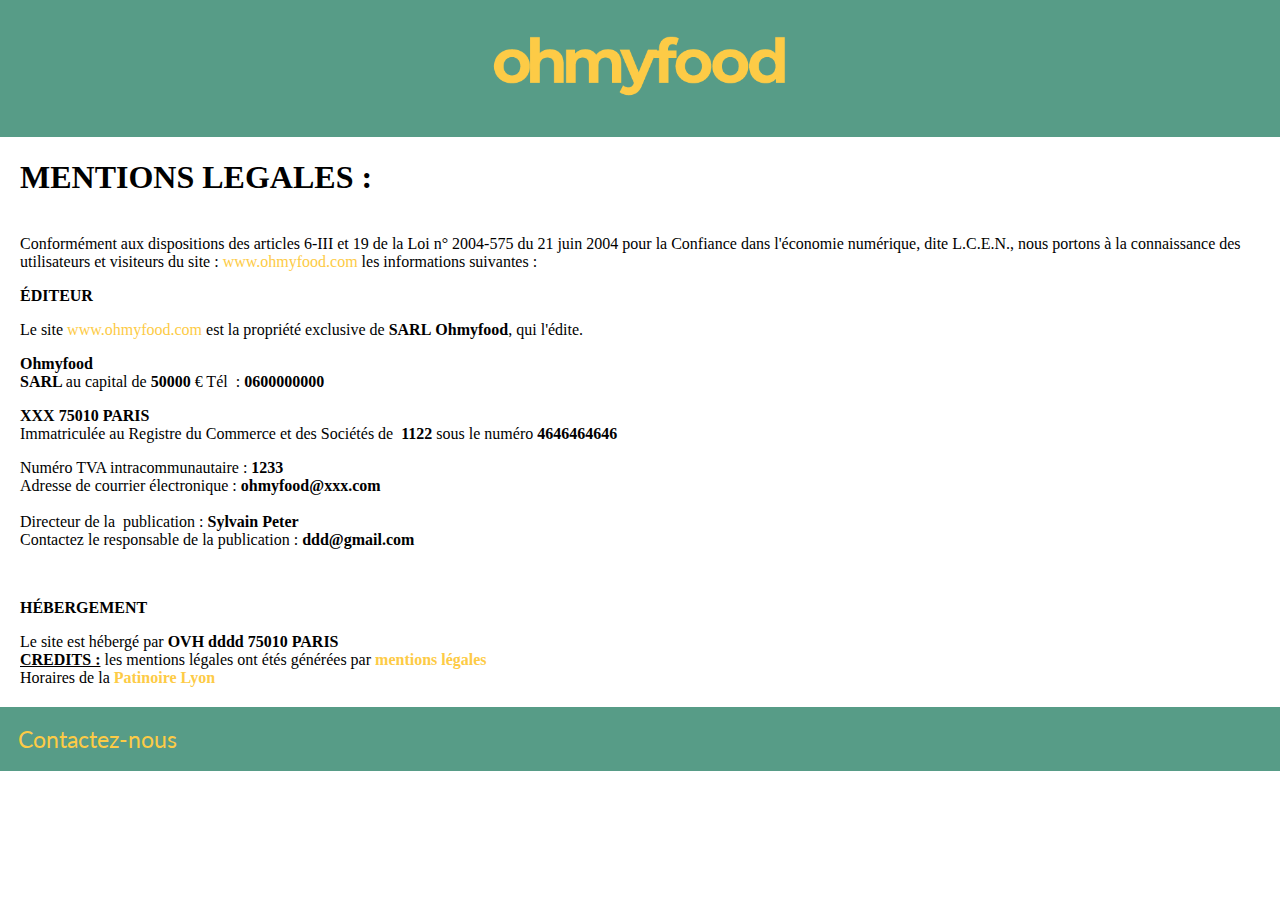
==== legal.html @ 52f1f574 "Création mentions légales + suppression des floats" ====
<!DOCTYPE html>
<html lang="fr">
	<head>
		<title>Ohmyfood - Mentions légales</title>
		<meta charset="UTF-8" />
		<meta name="viewport" content="width=device-width, initial-scale=1, shrink-to-fit=no">
		<!-- Feuille de style -->
		<link rel="stylesheet" href="css/style.css">
	</head>
	<body>
		<header>
			<h1><a href="index.html"><img id="ohmyfood-logo" src="images/logo.png" alt="ohmyfood"></a></h1>
		</header>
		<!-- Mentions légales -->
		<main>
			<div class="legal-container">
				<h1>MENTIONS LEGALES :</h1>
				<p><strong> </strong><br />
					Conformément aux dispositions des articles 6-III et 19 de la Loi n° 2004-575 du 21 juin 2004 pour la Confiance dans l'économie numérique, dite L.C.E.N., nous portons à la connaissance des utilisateurs et visiteurs du site : <a href="http://www.ohmyfood.com" target="_blank">www.ohmyfood.com</a> les informations suivantes :</p>
					<p><strong>ÉDITEUR</strong></p>
					<p>Le site <a href="http://www.ohmyfood.com" target="_blank">www.ohmyfood.com</a> est la propriété exclusive de <strong>SARL </strong><strong>Ohmyfood</strong>, qui l'édite.</p>
					<p><strong>Ohmyfood</strong><strong> </strong><br />
					<strong>SARL </strong>au capital de<strong> </strong><strong>50000 </strong>€ Tél  : <strong>0600000000</strong></p>
					<p><strong>XXX </strong><strong>75010 PARIS</strong><br />
					Immatriculée au Registre du Commerce et des Sociétés de  <strong>1122 </strong>sous le numéro<strong> </strong><strong>4646464646</strong><strong> </strong></p>
					<p>Numéro TVA intracommunautaire : <strong>1233</strong><br />
						Adresse de courrier électronique : <strong>ohmyfood@xxx.com</strong> <br />
						<br />
						Directeur de la  publication : <strong>Sylvain Peter</strong><br />
					Contactez le responsable de la publication : <strong>ddd@gmail.com</strong></p>
					<p> </p>
					<p><strong>HÉBERGEMENT</strong></p>
					<p>Le site est hébergé par <strong>OVH dddd 75010 PARIS</strong><br />
						<u><strong>CREDITS :</strong></u> les mentions légales ont étés générées par <strong><a href="https://www.generer-mentions-legales.com">mentions légales</a></strong><br />
						Horaires de la <strong><a href="http://www.patinoire.biz/p+patinoire-de-lyon---charlemagne+113.html">Patinoire Lyon</a></strong></p>
					</div>
				</main>
				<footer>
					<a href="mailto:nom@gmail.com"><div class="footer-section">Contactez-nous</div></a>
				</footer>
			</body>
		</html>
---- css/style.css ----
/* Définition des polices */
@import url('https://fonts.googleapis.com/css?family=Lato|Montserrat|Caveat|PT-Serif');

/* Définition des deux couleurs principales du site */
body {
	--greencolor: #579c87;
	--yellowcolor: #fdcb46;
	margin: 0;
}

/* Aspect des liens */
a {
	text-decoration: none;
	color: var(--yellowcolor);
}

/* Mise en page du header */
header {
	background-color: var(--greencolor);
	color: var(--yellowcolor);
	padding: 1px 15px 1px 15px;
	text-align: center;
}

/* Taille du logo "ohmyfood" */
#ohmyfood-logo {
	width: 25%;
}

/* Flexbox autour des petits menus */
#menu-container {
	display: flex;
	justify-content: space-around;
	flex-wrap: wrap;
	margin: 2% 10%;
}

/* Aspect des petits menus cliquables */
.menu-image {
	border: 1px solid lightgrey;
	width: 30vw;
	margin-top: 40px;
}

/* Transition "effet zoom et transparence" au survol des petits menus */
.menu-image:hover {
	transform: scale(1.3);
	opacity: 0.65;
	transition: all ease 500ms;
}

/* Mise en page du bouton "prochainement" */
#button-container {
	background-color: var(--greencolor);
	color: var(--yellowcolor);
	font-family: 'Montserrat', sans-serif;
	border-radius: 13px;
	font-size: calc(1.3vw + 8px);
	text-align: center;
	width: 30vw;
	margin: 0 auto;
	margin-top: 60px;
	margin-bottom: 40px;
	padding-top: 9px;
	padding-bottom: 4px;
	cursor: pointer;
}

/* Container des trois points */
#loader-container {
	width: calc(100% - 200px);
	margin-left: 7.5vw;
	margin-right: 10vw;
	margin-top: 5px;
	margin-top: -18px;
}

/* Aspect des trois points */
#loader-container label {
	font-size: calc(2vw + 10px);
	color: var(--yellowcolor);
	opacity: 0;
	display: inline-block;
}

/* Animation des trois points */
#loader-container label:nth-child(1) {
	animation: points 1.5s 500ms infinite ease-in-out;
	-webkit-animation: points 1.5s 300ms infinite ease-in-out;
}

#loader-container label:nth-child(2) {
	animation: points 1.5s 400ms infinite ease-in-out;
	-webkit-animation: points 1.5s 400ms infinite ease-in-out;
}

#loader-container label:nth-child(3) {
	animation: points 1.5s 300ms infinite ease-in-out;
	-webkit-animation: points 1.5s 500ms infinite ease-in-out;
}

/* Mise en page du footer */
footer {
	background-color: var(--greencolor);
	color: var(--yellowcolor);
	position: sticky;
	bottom: 0px;
	display: flex;
	justify-content: space-between;
	padding: 2vh;
	margin-top: 20px;
}

/* Aspect des sections du footer */
.footer-section {
	font-family: 'Lato', sans-serif;
	font-size: calc(1vw + 10px);
}

/* Animation des sections du footer au survol */
.footer-section:hover {
	animation: wiggle 75ms 3;
	animation-timing-function: linear;
}

/* Aspect de la section "mentions légales" */
.legal-container {
margin: 20px;
}

/* Mise en page des grands menus */
.big-menu {
	width: 1000px;
	margin-left: 4cm;
}

/* Marges des paragraphes des grands menu */
.mini-container {
	margin-left: 6vw;
	margin-right: 6vw;
}

/* Flexbox des plats dans les grands menus */
.dish {
	display: flex;
	justify-content: space-between;
	flex-wrap: wrap;
}

/* Style des prix des grands menus */
.price {
	font-weight: bolder;
}

/* Couleur de fond et marges extérieures du Menu 1 */
.note-enchantée-container {
	padding: 100px 100px 55px 100px;
	background-color: #FCDFDB;
}

/* Menu 1, grand logo */
#note-enchantée-logo {
	display: block;
	width: calc(24vw + 30px);
	margin-left: auto;
	margin-right: auto;
	padding-top: 5px;
}

/* Menu 1, petit logo */
#note-enchantée-small-logo {
	display: block;
	width: 30%;
	margin-left: auto;
	margin-right: auto;
	padding-top: 25vh;
	padding-bottom: 15vh;
}

/* Menu 1, bordures */
.note-enchantée-border {
	width: 26vw;
}

/* Menu 1, sous-titres */
.note-enchantée-subtitle {
	display: block;
	text-align: center;
	font-weight: bolder;
	font-size: calc(2.3vw + 10px);
	padding-top: 24vh;
	padding-bottom: 15vh;
}

/* Menu 1, contenu */
.note-enchantée-content {
	font-family: 'Caveat', sans-serif;
	font-size: calc(1.5vw + 10px);
	line-height: calc(3vw + 13px);
	color: #43191f;
}

/* Marges extérieures du Menu 2 */
.chic-française-container {
	padding: 100px;
}

/* Menu 2, grand logo */
#chic-française-big-logo {
	display: block;
	width: calc(37vw + 50px);
	margin-left: auto;
	margin-right: auto;
	padding-top: 5px;
	padding-bottom: 4vw;
}

/* Menu 2, bordures */
.chic-française-color1 {
	color: #C67412;
}

/* Menu 2, couleur 1 */
.chic-française-color2 {
	color: #A56799;
}

/* Menu 2, couleur 2 */
.chic-française-color3 {
	color: #6E4CCC;
}

/* Menu 2, couleur 3 */
.chic-française-border {
	width: 26vw;
	padding-top: 15px;
}

/* Menu 2, sous-titres */
.chic-française-subtitle {
	display: block;
	text-align: center;
	font-weight: bolder;
	font-size: calc(2vw + 7px);
	padding-top: 20vh;
	padding-bottom: 15vh;
}

/* Menu 2, contenu */
.chic-française-content {
	font-family: 'PT Serif', serif;
	font-size: calc(1vw + 9px);
	line-height: calc(2.5vw + 15px);
}

/* Couleur de fond et marges du Menu 3 */
.le-délice-container {
	padding: 82px 50px 100px 50px;
	background-color: #EDEFEE;
}

/* Menu 3, grand logo */
#le-délice-big-logo {
	display: block;
	width: calc(40vw + 33px);
	margin-left: auto;
	margin-right: auto;
	padding-top: 5px;
}

/* Menu 3, bordures */
.le-délice-border {
	width: 26vw;
	padding-top: 18px;
}

/* Menu 3, sous-titres */
.le-délice-subtitle {
	display: block;
	text-align: center;
	font-size: calc(2.3vw + 10px);
	padding-top: 24vh;
	padding-bottom: 15vh;
}

/* Menu 3, contenu */
.le-délice-content {
	font-family: 'Caveat', sans-serif;
	font-size: calc(1.5vw + 10px);
}

/* Marges extérieures du Menu 4 */
.la-palette-container {
	padding: 100px;
}

/* Menu 4, grand logo */
#la-palette-big-logo {
	display: block;
	width: calc(42vw + 20px);
	margin-left: auto;
	margin-right: auto;
	padding-top: 5px;
}

/* Menu 4, bordures */
.la-palette-border {
	width: 26vw;
	padding-top: 20px;
}

/* Menu 4, sous-titres */
.la-palette-subtitle {
	display: block;
	text-align: center;
	font-size: calc(2vw + 10px);
	padding-top: 26vh;
	padding-bottom: 15vh;
}

/* Menu 4, contenu */
.la-palette-content {
	font-family: 'Caveat', sans-serif;
	font-size: calc(1.5vw + 10px);
	color: #43191f;
	line-height: calc(3vw + 13px);
}

/* Animation "secousse" */
@keyframes wiggle {
	0% {
		transform: translate(2px, 0);
	}

	50% {
		transform: translate(-2px, 0);
	}

	100% {
		transform: translate(2px, 0);
	}

}

/* Animation "trois points" */
@keyframes points {
	0% {
		opacity: 0;
	}

	33% {
		opacity: 1;
	}

	66% {
		opacity: 1;
	}

	100% {
		opacity: 0;
	}

}

@-webkit-keyframes points {
	0% {
		opacity: 0;
	}

	33% {
		opacity: 1;
	}

	66% {
		opacity: 1;
	}

	100% {
		opacity: 0;
	}

}

/* Règles particulières pour les petits écrans */
@media screen and (max-width:768px) {
	#ohmyfood-logo {
	width: 35%;
    } 
	.mini-container {
		margin: 0 auto;
	}

	.note-enchantée-container {
		padding: 15px;
	}

	.chic-française-container {
		padding: 55px 10px 100px 10px;
	}

	.le-délice-container {
		padding: 82px 10px 100px 10px;
	}

	.la-palette-container {
		padding: 82px 10px 100px 10px;
	}

	.le-délice-border {
		padding-top: 10px;
	}

	#loader-container {
		width: 100%;
		margin-left: 1vw;
		margin-right: 10vw;
		margin-top: -10px;
	}
   .legal-container {
    font-size: 12px;
    }
}
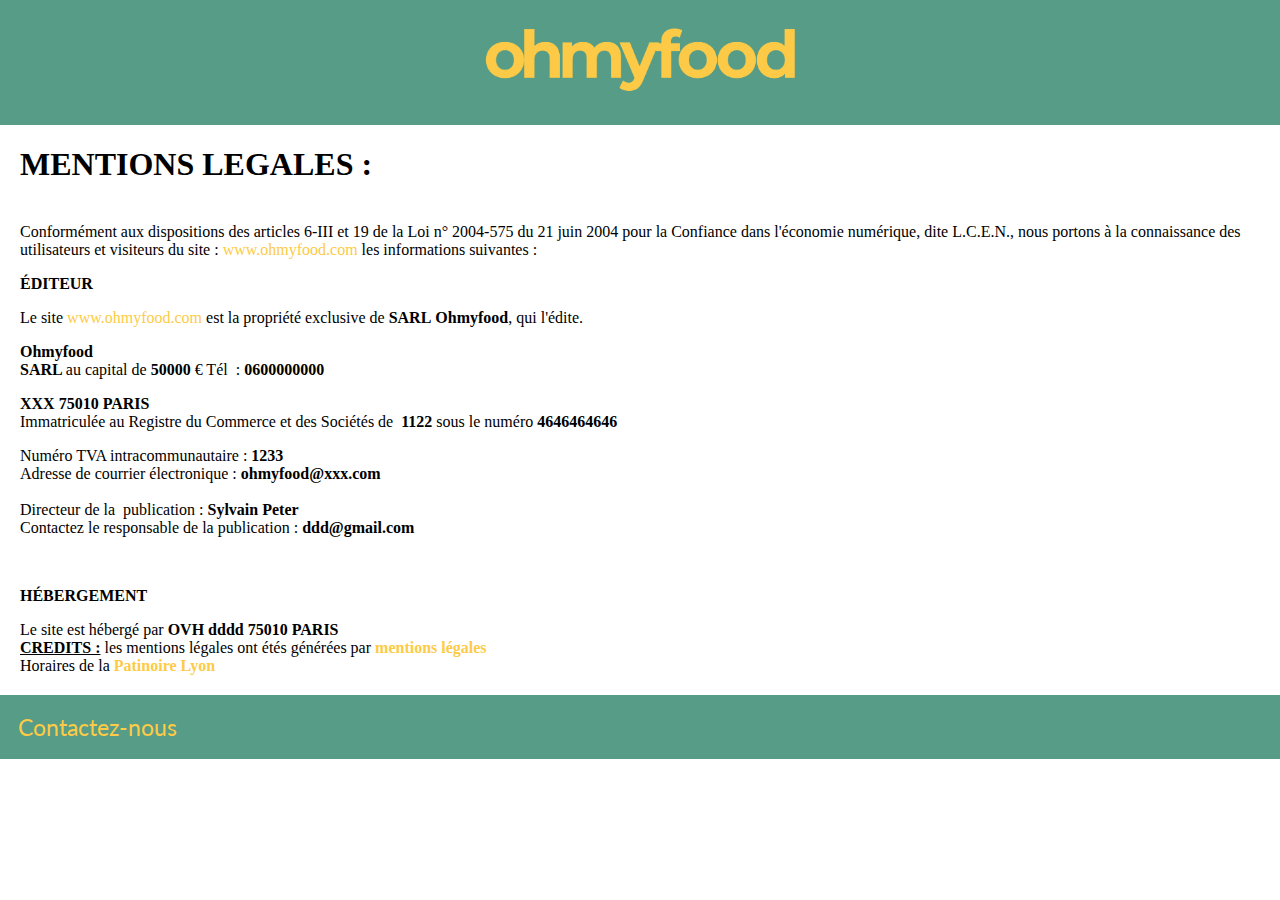
==== commit 3a7f7fdb: "Correction des sous-titres de menu" ====
--- a/legal.html
+++ b/legal.html
@@ -9,11 +9,11 @@
 	</head>
 	<body>
 		<header>
-			<h1><a href="index.html"><img id="ohmyfood-logo" src="images/logo.png" alt="ohmyfood"></a></h1>
+			<h1><a href="index.html"><img id="ohmyfood-logo" src="images/logo-ohmyfood.png" alt="ohmyfood"></a></h1>
 		</header>
 		<!-- Mentions légales -->
 		<main>
-			<div class="legal-container">
+			<div id="legal-container">
 				<h1>MENTIONS LEGALES :</h1>
 				<p><strong> </strong><br />
 					Conformément aux dispositions des articles 6-III et 19 de la Loi n° 2004-575 du 21 juin 2004 pour la Confiance dans l'économie numérique, dite L.C.E.N., nous portons à la connaissance des utilisateurs et visiteurs du site : <a href="http://www.ohmyfood.com" target="_blank">www.ohmyfood.com</a> les informations suivantes :</p>
--- a/css/style.css
+++ b/css/style.css
@@ -3,21 +3,21 @@
 
 /* Définition des deux couleurs principales du site */
 body {
-	--greencolor: #579c87;
-	--yellowcolor: #fdcb46;
+    --text_color: #fdcb46;
+	--background_color: #579c87;
 	margin: 0;
 }
 
 /* Aspect des liens */
 a {
 	text-decoration: none;
-	color: var(--yellowcolor);
+	color: var(--text_color);
 }
 
 /* Mise en page du header */
 header {
-	background-color: var(--greencolor);
-	color: var(--yellowcolor);
+	background-color: var(--background_color);
+	color: var(--text_color);
 	padding: 1px 15px 1px 15px;
 	text-align: center;
 }
@@ -51,8 +51,8 @@
 
 /* Mise en page du bouton "prochainement" */
 #button-container {
-	background-color: var(--greencolor);
-	color: var(--yellowcolor);
+	background-color: var(--background_color);
+	color: var(--text_color);
 	font-family: 'Montserrat', sans-serif;
 	border-radius: 13px;
 	font-size: calc(1.3vw + 8px);
@@ -78,7 +78,7 @@
 /* Aspect des trois points */
 #loader-container label {
 	font-size: calc(2vw + 10px);
-	color: var(--yellowcolor);
+	color: var(--text_color);
 	opacity: 0;
 	display: inline-block;
 }
@@ -101,8 +101,8 @@
 
 /* Mise en page du footer */
 footer {
-	background-color: var(--greencolor);
-	color: var(--yellowcolor);
+	background-color: var(--background_color);
+	color: var(--text_color);
 	position: sticky;
 	bottom: 0px;
 	display: flex;
@@ -124,7 +124,7 @@
 }
 
 /* Aspect de la section "mentions légales" */
-.legal-container {
+#legal-container {
 margin: 20px;
 }
 
@@ -140,8 +140,8 @@
 	margin-right: 6vw;
 }
 
-/* Flexbox des plats dans les grands menus */
-.dish {
+/* Flexbox dans les grands menus */
+.menu-flex {
 	display: flex;
 	justify-content: space-between;
 	flex-wrap: wrap;
@@ -153,7 +153,7 @@
 }
 
 /* Couleur de fond et marges extérieures du Menu 1 */
-.note-enchantée-container {
+#note-enchantée-container {
 	padding: 100px 100px 55px 100px;
 	background-color: #FCDFDB;
 }
@@ -200,9 +200,9 @@
 	color: #43191f;
 }
 
-/* Marges extérieures du Menu 2 */
-.chic-française-container {
-	padding: 100px;
+/* Couleur de fond et marges du Menu 2 */
+#chic-française-container {
+	padding: 32px;
 }
 
 /* Menu 2, grand logo */
@@ -254,7 +254,7 @@
 }
 
 /* Couleur de fond et marges du Menu 3 */
-.le-délice-container {
+#le-délice-container {
 	padding: 82px 50px 100px 50px;
 	background-color: #EDEFEE;
 }
@@ -290,7 +290,7 @@
 }
 
 /* Marges extérieures du Menu 4 */
-.la-palette-container {
+#la-palette-container {
 	padding: 100px;
 }
 
@@ -314,7 +314,7 @@
 	display: block;
 	text-align: center;
 	font-size: calc(2vw + 10px);
-	padding-top: 26vh;
+	padding-top: 13vh;
 	padding-bottom: 15vh;
 }
 
@@ -390,19 +390,19 @@
 		margin: 0 auto;
 	}
 
-	.note-enchantée-container {
+	#note-enchantée-container {
 		padding: 15px;
 	}
 
-	.chic-française-container {
+	#chic-française-container {
 		padding: 55px 10px 100px 10px;
 	}
 
-	.le-délice-container {
+	#le-délice-container {
 		padding: 82px 10px 100px 10px;
 	}
 
-	.la-palette-container {
+	#la-palette-container {
 		padding: 82px 10px 100px 10px;
 	}
 
@@ -416,7 +416,7 @@
 		margin-right: 10vw;
 		margin-top: -10px;
 	}
-   .legal-container {
+   #legal-container {
     font-size: 12px;
     }
 }